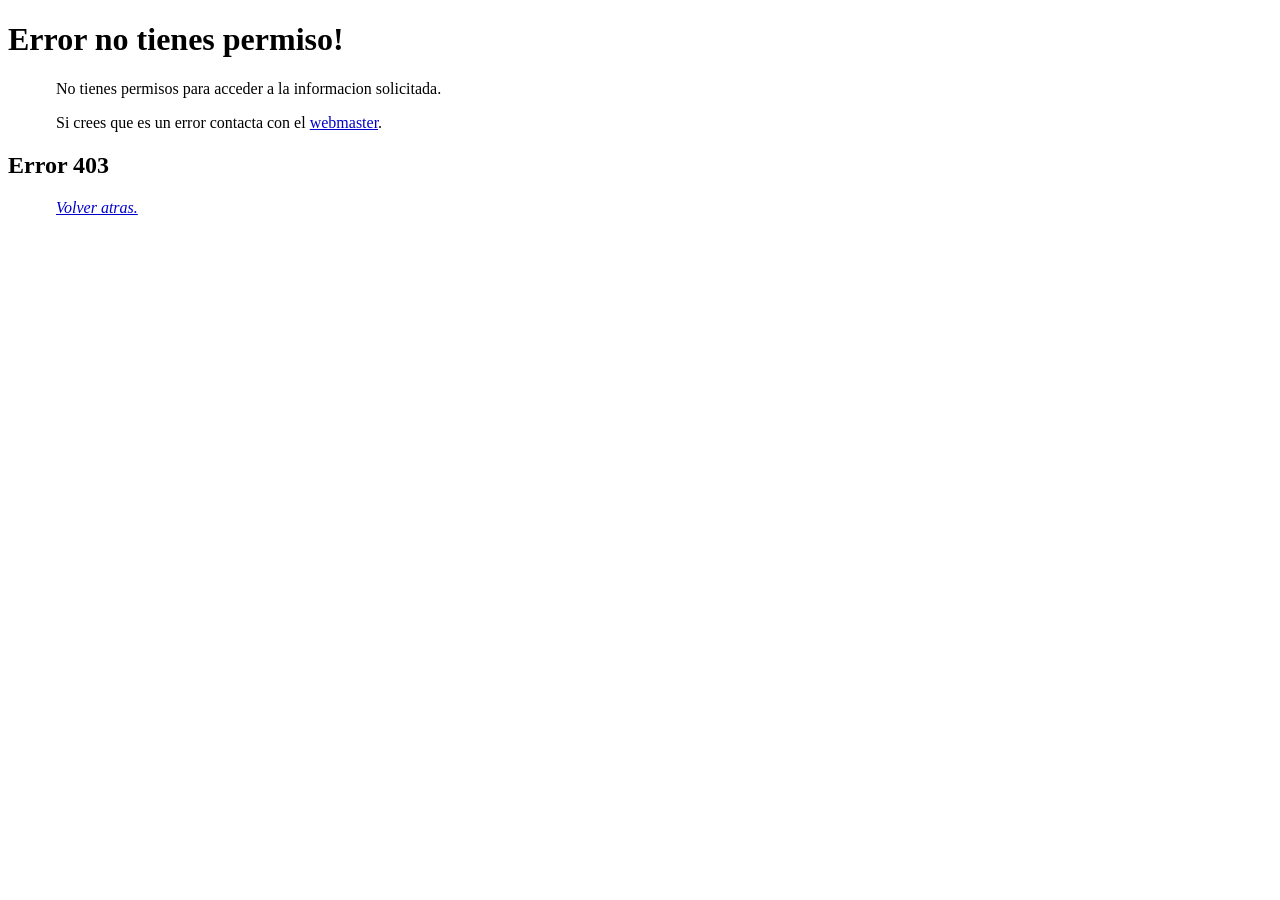
==== html/ErrorSinPermisos.html @ 989ea754 "RestorePass terminado, queda probarlo en la nube" ====
<?xml version="1.0" encoding="UTF-8"?>
<!DOCTYPE html PUBLIC "-//W3C//DTD XHTML 1.0 Strict//EN"
  "http://www.w3.org/TR/xhtml1/DTD/xhtml1-strict.dtd">
<html xmlns="http://www.w3.org/1999/xhtml" lang="en" xml:lang="en">
    <head>
        <title>Error no tienes permiso.</title>
         <style type="text/css">
            body { color: #000000; background-color: #FFFFFF; }
            a:link { color: #0000CC; }
            p, address {margin-left: 3em;}
            span {font-size: smaller;}
        </style>
    </head>

    <body>
        <h1>Error no tienes permiso!</h1>
        <p>


        No tienes permisos para acceder a la informacion solicitada.

        </p>
        <p>
        Si crees que es un error contacta con el <a href="mailto:galvarez024@ikasle.ehu.eus">webmaster</a>.

        </p>

        <h2>Error 403</h2>
        <address>
            <a href="../php/Layout.php">Volver atras.</a><br />
        </address>
        </body>
</html>
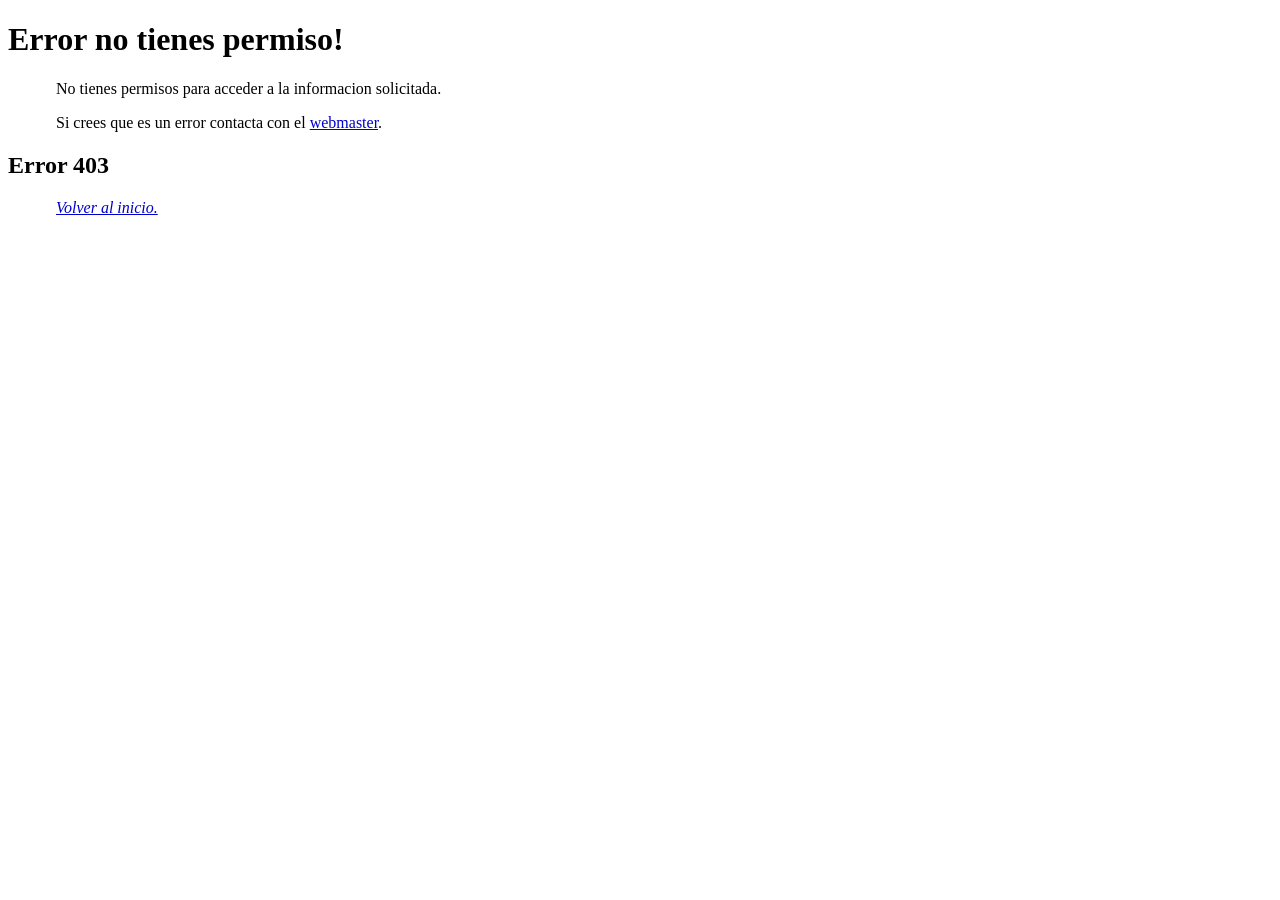
==== commit b645d138: "Solucionado algun error que daba, pero ya va todo bien" ====
--- a/html/ErrorSinPermisos.html
+++ b/html/ErrorSinPermisos.html
@@ -27,7 +27,7 @@
 
         <h2>Error 403</h2>
         <address>
-            <a href="../php/Layout.php">Volver atras.</a><br />
+            <a href="../php/Layout.php">Volver al inicio.</a><br />
         </address>
         </body>
 </html>
